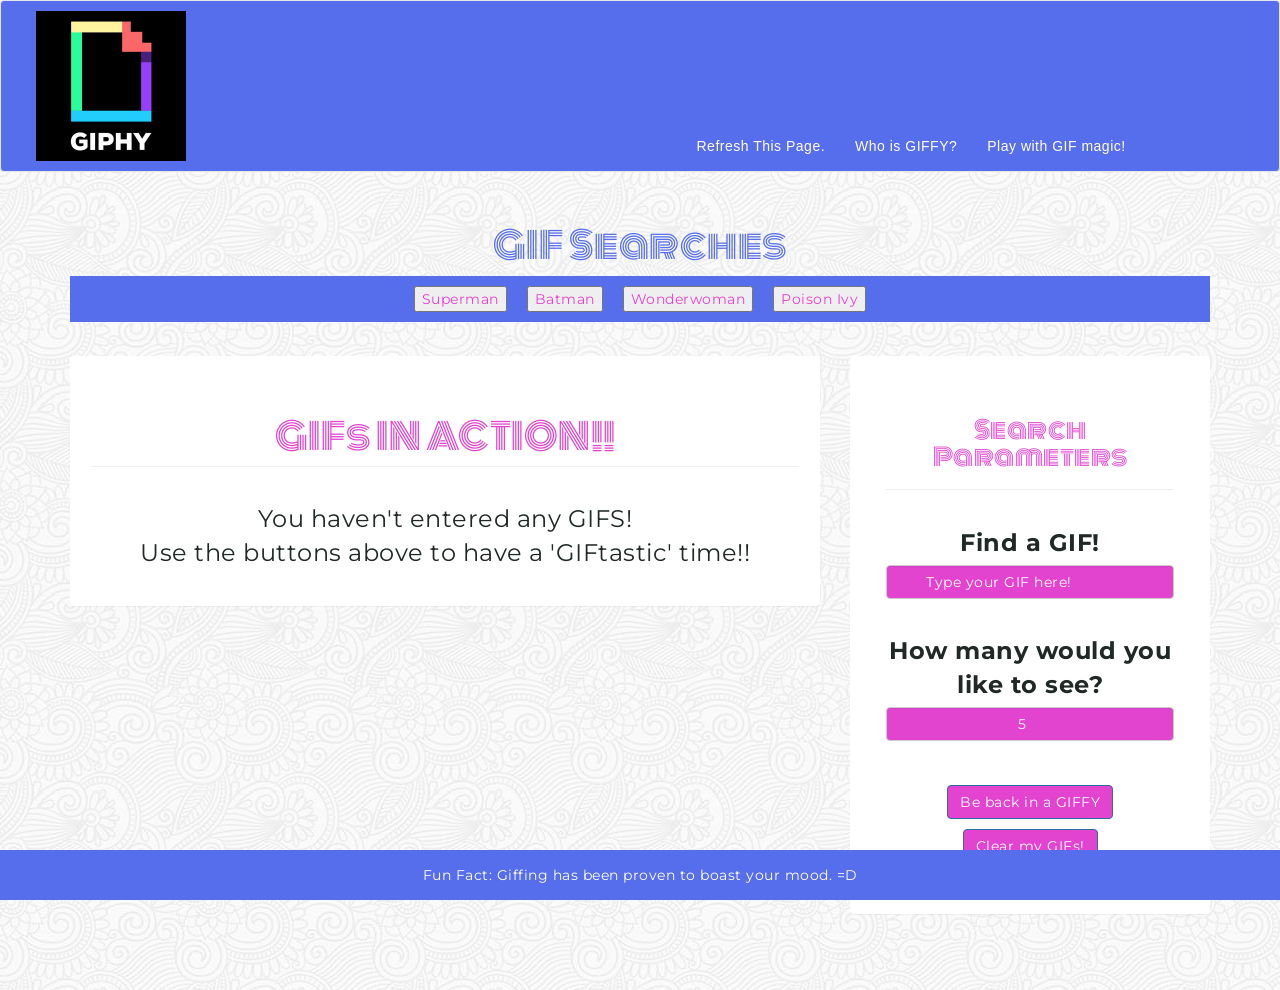
==== index2.html @ b0e128d2 "Main Files - API key still needs work." ====
<!DOCTYPE html>
<html lang="en-us">
<head>
	<title>The GifTastic App</title>
	<meta charset="utf-8">
	<meta http-equiv="X-UA-Compatible" content="IE=edge">

   <script type="text/javascript" src="https://cdnjs.cloudflare.com/ajax/libs/jquery/3.2.1/jquery.min.js"></script>

	<link rel="stylesheet" type="text/css" href="assets/css/reset.css">
	
	<!-- Boostrap -->
	<link rel="stylesheet" href="https://maxcdn.bootstrapcdn.com/bootstrap/3.3.7/css/bootstrap.min.css" integrity="sha384-BVYiiSIFeK1dGmJRAkycuHAHRg32OmUcww7on3RYdg4Va+PmSTsz/K68vbdEjh4u" crossorigin="anonymous"/>
	<link rel="stylesheet" href="https://maxcdn.bootstrapcdn.com/font-awesome/4.7.0/css/font-awesome.min.css">
		
	<!-- Google Fonts: -->
	<link href="https://fonts.googleapis.com/css?family=Bungee+Inline|Montserrat|Orbitron" rel="stylesheet">
	<link href="https://fonts.googleapis.com/css?family=Monoton" rel="stylesheet">

	<!-- STYLE.CSS SYTLESHEET -->
	<link rel="stylesheet" type="text/css" href="assets/css/style2.css">
	
	<script src="https://cdnjs.cloudflare.com/ajax/libs/jquery/3.2.1/jquery.min.js"></script>
</head>
<body>
<!-- Starting on the Header HERE! -->	
	<nav id="mainheader" class="navbar navbar-default" style="background-color: #566eeb">
	    <div class="container-fluid">
	    	<div class="navbar-header">
	    		<image id="gifHeaderImg" class="text-center" src="assets/images/giphyImage.png" alt="Giphy Icon Back-up"></image> 
	    	</div>
<!-- WHY DOES THIS NOT FUNCTION WELL? 	<h1><a class="navbar-brand text-center" href="#" style=" color: black">GIF MANIA</a></h1> -->
	    	<ul class="nav navbar-nav navbar-right">
	    		<li><a href="index2.html"> Refresh This Page. </a></li>
				<li><a href="https://giphy.com/" target="_blank"> Who is GIFFY? </a></li>
				<li><a href="https://developers.giphy.com/" target="_blank"> Play with GIF magic! </a></li>
			</ul>
	    </div>
	</nav>

<!-- Starting on the Main Content of Page HERE! -->
	<wrapper class="container-fluid">
	
			
		<div class="container text-center">
			<h1 id="gifSearchTitle" style="color: #566eeb">GIF Searches</h1>
			<div id="searchedGif"></div>

			<br/>
		
			<div class="row">
				<div class="col-xs-12 col-md-8">
					<div id="gifdisplay" class="panel panel-inverse">
						<div class="page-header">
							<h1 id="gifDiplayHeader" class="text-center">GIFs IN ACTION!!</h1>
						</div>
						<div class="panel-body">
							<div id="gifArea"> You haven't entered any GIFS! <br/> Use the buttons above to have a 'GIFtastic' time!!</div>						
						</div>
					</div>
				</div>
		
				<div id="gifSearchParm" class="col-xs-12 col-md-4">
					<div class="panel panel-inverse">
						<div class="panel-heading">
							<div class="page-header">
								<h3>Search Parameters</h3>
							</div>
						</div>
						<div class="panel-body">
								<form id="searchForm">
									<div class="form-group">
										
										<label for="search-input">Find a GIF!</label>
										<input id="searchBox" class="form-control" type="text" value="      Type your GIF here!" style=" color: white; background-color: #e244cf; text-align: left"> <!--  Find out how to make the above space WITHOUT having to use actual spaces!!!! -->
	
										<br/>

										<label for="search-input">How many would you like to see?</label>
										<input id="gifAmount" type="number" value="5" class="form-control" style="color: white; background-color: #e244cf"/>
										<br/>

										<button id="gifSearchButton" class="btn btn-primary" type="button" style=" background-color: #e244cf">Be back in a GIFFY</button>
					    				<button id="clearButton" class="btn btn-primary" type="button" style=" background-color: #e244cf">Clear my GIFs!</button>

									</div>
								</form>
						</div>
					</div>
				</div>			
			</div>
		</div>
		
		<div class="row">
			<div class="col-xs-12">
				<div id="stickyfooter2" class="navbar-fixed-bottom">
					<footer class="panel-body text-center">Fun Fact: Giffing has been proven to boast your mood. =D </footer>
				</div>
			</div>		
		
		</div>	
	</wrapper>

	<script type="text/javascript" src="assets/javascript/app.js">

	</script>

</wrapper>

</body>
</html>
---- assets/css/style2.css ----
* {
	color: #202926;
	/*	text-shadow: CAN WE USE THIS TO OUTLINE LETTERS!?! */
	font-family: 'Montserrat', sans-serif;
	font-size: 24px;
	letter-spacing: .5px;
	box-sizing: border-box;
	text-align: center;
	
}

body {
	background-image: url(../images/symphony/symphony.png);
}

h1 {
	font-family: 'Monoton', cursive;
	margin: 0px 70px;
}

h3 {
	font-family: 'Monoton', cursive;
}

a.navbar-brand.text-center {
	position: absolute;
	left: 200px;
	width: 200px;
	height: 100px;
	margin: 30px;
	padding-top: 40px;
}

#gifSearchTitle {
	color: #566eeb;
	margin-bottom: 10px;
}

#mainheader {
	background-color: #e244cf;
}

#searchedGif {
	background-color: #566eeb;
}

#termBox {
	height: 150px;
}

button {
	margin: 10px;
	color: #e244cf;
	font-size: 14px;
	font-family: 'Montserrat', sans-serif;
}


#gifHeaderImg {
	width: 150px;
	height: 150px;
	float: left;
	margin: 10px 0px 10px 20px;
}

.navbar-brand	{
	width: 150px;
	background-color: #e244cf;
	font-size: 24px;
	float: left;
}

.navbar-nav {
	clear: both;
	overflow: auto;
	background-color: #566eeb;
}

.navbar-right {
	position: absolute;
	bottom: 0px;
	right: 12%;
}
		
.navbar-default .navbar-nav>li>a {
	background-color: #566eeb;
	color: white;
}

.nav>li>a:hover {
	background-color: #e244cf;
	color: black;
}

.panel-heading {
	padding: 0px 15px;
}

.panel {
	padding: 20px;
	margin-left: 0%;
}

.page-header {
	color: #e244cf;
}


#gifSearchParm {
	margin-bottom: 20px;
}

#stickyfooter2 {
	background-color: #566eeb;
	height: 50px;
	font-size: 14px;
}

footer {
	color: white;
}
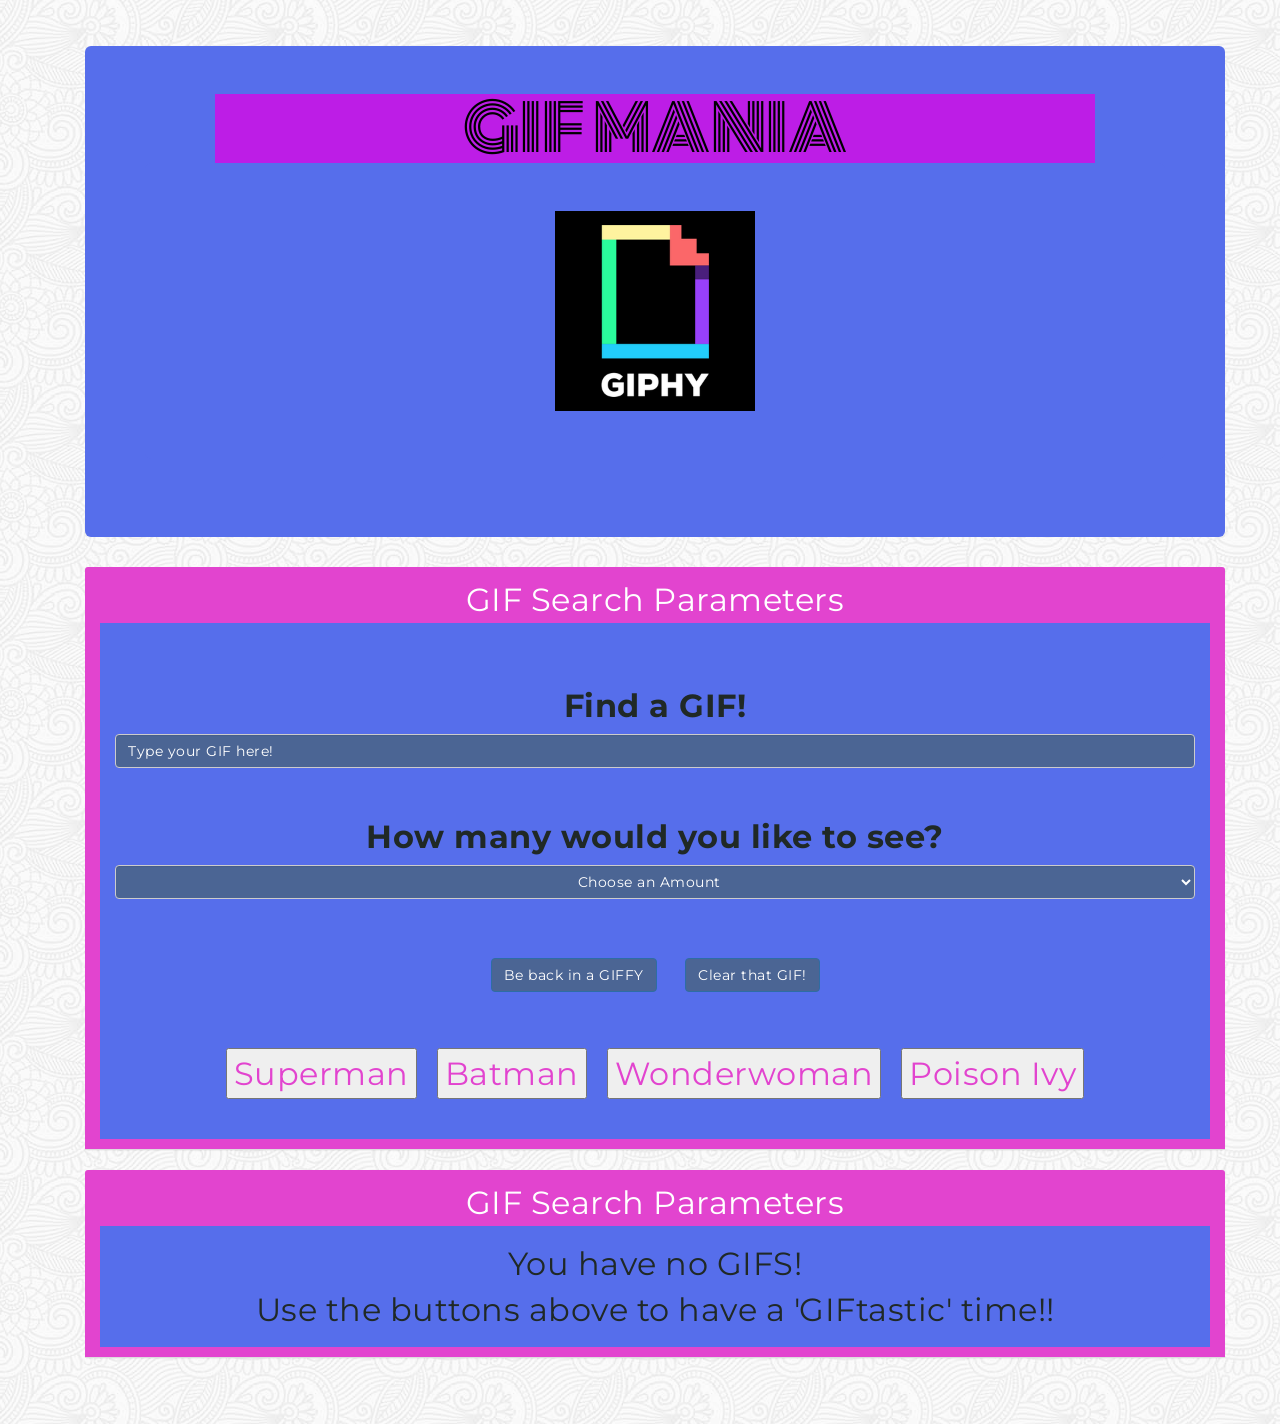
==== commit e4df89f5: "updated Index files" ====
--- a/index2.html
+++ b/index2.html
@@ -18,94 +18,116 @@
 	<link href="https://fonts.googleapis.com/css?family=Monoton" rel="stylesheet">
 
 	<!-- STYLE.CSS SYTLESHEET -->
-	<link rel="stylesheet" type="text/css" href="assets/css/style2.css">
+	<link rel="stylesheet" type="text/css" href="assets/css/style.css">
 	
 	<script src="https://cdnjs.cloudflare.com/ajax/libs/jquery/3.2.1/jquery.min.js"></script>
 </head>
 <body>
-<!-- Starting on the Header HERE! -->	
-	<nav id="mainheader" class="navbar navbar-default" style="background-color: #566eeb">
-	    <div class="container-fluid">
-	    	<div class="navbar-header">
-	    		<image id="gifHeaderImg" class="text-center" src="assets/images/giphyImage.png" alt="Giphy Icon Back-up"></image> 
-	    	</div>
-<!-- WHY DOES THIS NOT FUNCTION WELL? 	<h1><a class="navbar-brand text-center" href="#" style=" color: black">GIF MANIA</a></h1> -->
-	    	<ul class="nav navbar-nav navbar-right">
-	    		<li><a href="index2.html"> Refresh This Page. </a></li>
-				<li><a href="https://giphy.com/" target="_blank"> Who is GIFFY? </a></li>
-				<li><a href="https://developers.giphy.com/" target="_blank"> Play with GIF magic! </a></li>
-			</ul>
-	    </div>
-	</nav>
+<wrapper class= container-fluid>
 
-<!-- Starting on the Main Content of Page HERE! -->
-	<wrapper class="container-fluid">
+	<div class="container main">
+		<div class="row">
+			<div class="col-md-12">
+				<div class="container text-center">
+					<div>
+						<header>
+							<div class="col-md-12 jumbotron center-block text-center" style="color: white; background-color: #566eeb">
+								<h1 style="background-color: #bd1de6; color: black">GIF MANIA</h1>
+								<div class="col-md-12 center-block text-center jumbotron" style="background-color: #566eeb">
+									<image id="gifHeaderImg" src="assets/images/giphyImage.png" alt="Giphy Icon Back-up"></image> 
+								</div>
+							</div>
+						</header> 
+					</div>
+				</div>
+			</div>
+		</div>
+	</div>
+
+	<div class="container">
+		<div class="row">
+			<div class="col-md-12">
+				<div class="container text-center">
+					<div class="panel panel-default">
+						<div class="panel-heading" style="color: white; background-color: #e244cf">GIF Search Parameters
+							<div class="panel-body" style="background-color: #566eeb">
+								
+								<br/>
+								<form id="searchForm">
+									<div class="form-group">
+									<!--<label for="search-input">GIF Theme</label> //THIS IS ONE OPTIONS FOR THE GIF THEME SEARCH
+									<input id="searchTerm" type="text" class="form-control"/>
+									<input type="submit" value="submit"/> -->
+
+										<label for="search-input">Find a GIF!</label>
+						 				<!-- <input type="submit" value="submit"> -->
+										
+										<input id="searchBox" class="form-control" type="text" value="Type your GIF here!" style=" color: white; background-color: #4b6594; text-align: left">
+
+<!-- 	<select id="searchInput inverse" class="form-control" style=" color: white; background-color: #4b6594"> //THIS PROVIDE A DROP DOWN MENU OF THEMETIC OPTIONS THAT RESPOND TO AND MODIFY THE SERACH RESPONSE!!!!
+											<option>Chooose a Theme</option>
+											<option>Batman</option>
+											<option>Superman</option>
+											<option>Poison Ivy</option>
+											<option>Wonderwoman</option>
+										</select> -->
 	
-			
-		<div class="container text-center">
-			<h1 id="gifSearchTitle" style="color: #566eeb">GIF Searches</h1>
-			<div id="searchedGif"></div>
+										<br/>
+										<label for="search-input">How many would you like to see?</label>
+										<select id="gifAmount" class="form-control" style="color: white; background-color: #4b6594"><!--  //THIS PROVIDE A DROP DOWN MENU OF NUMERIC OPTIONS THAT RESPOND TO AND MODIFY THE SERACH RESPONSE!!!! -->
+											<option>Choose an Amount</option>
+											<option>1</option>
+											<option>5</option>
+											<option>10</option>
+											<option>15</option>
+										</select>
 
-			<br/>
-		
-			<div class="row">
-				<div class="col-xs-12 col-md-8">
-					<div id="gifdisplay" class="panel panel-inverse">
-						<div class="page-header">
-							<h1 id="gifDiplayHeader" class="text-center">GIFs IN ACTION!!</h1>
-						</div>
-						<div class="panel-body">
-							<div id="gifArea"> You haven't entered any GIFS! <br/> Use the buttons above to have a 'GIFtastic' time!!</div>						
+										<br/>
+										
+										<button id="gifSearchButton" class="btn btn-primary" type="button" style=" background-color: #4b6594">Be back in a GIFFY</button>
+					    				<button id="clearButton" class="btn btn-primary" type="button" style=" background-color: #4b6594">Clear that GIF!</button>
+										<!-- <input id="gifSearchButton" type="submit" value="Be back in a GIFFY!"style=" background-color: #4b6594"/> -->
+										<br/>
+										<br/>
+										<div id="searchedGif" style="color: #e244cf"></div>
+
+									</div>
+								</form>
+							</div>
 						</div>
 					</div>
 				</div>
-		
-				<div id="gifSearchParm" class="col-xs-12 col-md-4">
-					<div class="panel panel-inverse">
-						<div class="panel-heading">
-							<div class="page-header">
-								<h3>Search Parameters</h3>
+
+				<div class="container text-center">
+					<div class="panel panel-default">
+						<div class="panel-heading" style="color: white; background-color: #e244cf">GIF Search Parameters
+							<div class="panel-body" style="background-color: #566eeb">
+								<div id="gifArea"> You have no GIFS! <br/> Use the buttons above to have a 'GIFtastic' time!!</div>
 							</div>
 						</div>
-						<div class="panel-body">
-								<form id="searchForm">
-									<div class="form-group">
-										
-										<label for="search-input">Find a GIF!</label>
-										<input id="searchBox" class="form-control" type="text" value="      Type your GIF here!" style=" color: white; background-color: #e244cf; text-align: left"> <!--  Find out how to make the above space WITHOUT having to use actual spaces!!!! -->
-	
-										<br/>
-
-										<label for="search-input">How many would you like to see?</label>
-										<input id="gifAmount" type="number" value="5" class="form-control" style="color: white; background-color: #e244cf"/>
-										<br/>
-
-										<button id="gifSearchButton" class="btn btn-primary" type="button" style=" background-color: #e244cf">Be back in a GIFFY</button>
-					    				<button id="clearButton" class="btn btn-primary" type="button" style=" background-color: #e244cf">Clear my GIFs!</button>
-
-									</div>
-								</form>
-						</div>
 					</div>
-				</div>			
+				</div>
 			</div>
 		</div>
-		
-		<div class="row">
-			<div class="col-xs-12">
-				<div id="stickyfooter2" class="navbar-fixed-bottom">
-					<footer class="panel-body text-center">Fun Fact: Giffing has been proven to boast your mood. =D </footer>
-				</div>
-			</div>		
-		
-		</div>	
-	</wrapper>
+	</div>
 
 	<script type="text/javascript" src="assets/javascript/app.js">
-
 	</script>
 
 </wrapper>
 
 </body>
-</html>+</html>
+
+
+
+<!-- //Alternative (Basic Layout Option purlely based on function(ality)!)! -->
+
+<!-- <div id="buttonSpace"></div>
+<form id="searchForm">
+	<label for="search-input">Add your search here!</label>  --> <!-- Review more re: LABEL TAG!!!! -->
+<!-- 	<input id="searchInput" type="text">
+	<input type="submit" value="submit">  Review more about INPUT TAGS and their PROPERTIES, ie value, or name, or type.
+</form> -->
+
+
--- a/assets/css/style.css
+++ b/assets/css/style.css
@@ -0,0 +1,57 @@
+/************* USE BOOTSTRAP ...too*********/
+* {
+	color: #202926;
+	/*	text-shadow: CAN WE USE THIS TO OUTLINE LETTERS!?! */
+	font-family: 'Montserrat', sans-serif;
+	font-size: 32px;
+	letter-spacing: .5px;
+	box-sizing: border-box;
+	text-align: center;
+	
+}
+
+body {
+	background-image: url(../images/symphony/symphony.png);
+}
+
+h1 {
+	font-family: 'Monoton', cursive;
+	margin: 0px 70px;
+}
+
+.container.jumbotron {
+	padding: 0px;
+	margin-top: 20px;
+	background-image: url(../images/symphony/symphony.png);
+	margin-right: 5%;
+}
+
+.panel-default {
+	background-image: url(../images/symphony/symphony.png);
+	border-width: 0px;
+}
+
+.div.panel-heading {
+	width: 80%;
+	color: white; background-color: #e244cf;
+}
+
+.container.margin {
+	margin-top: 20px;
+}
+
+.container.main {
+	border-width: 2px;
+	border-color: #e244cf;
+}
+
+button {
+	margin: 10px;
+}
+
+#gifHeaderImg {
+	width: 200px;
+	height: 200px;
+}
+
+		
